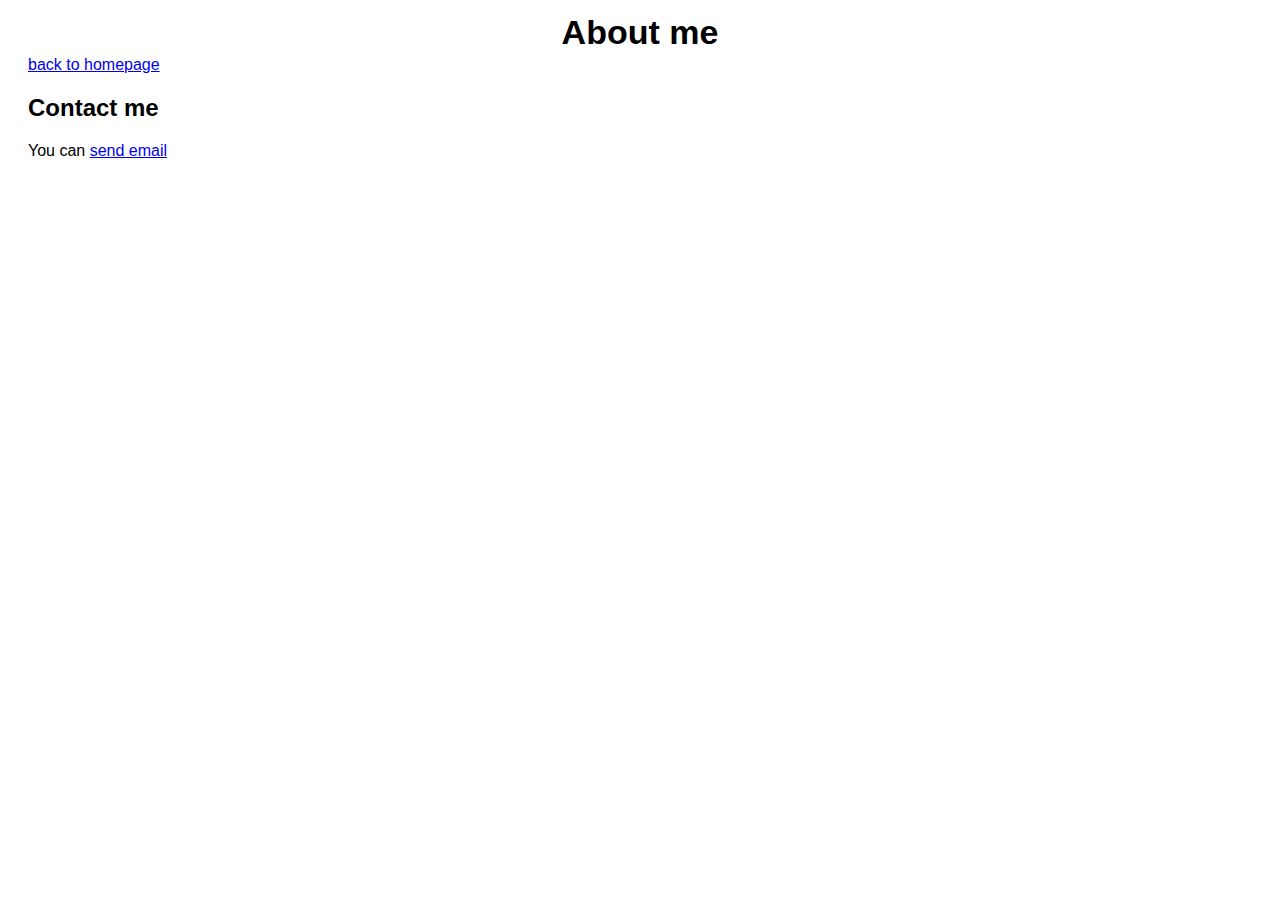
==== about.html @ 47de00f8 "addd About page in second practice" ====
<!DOCTYPE html>
<html lang="en">
  <head>
    <meta charset="UTF-8" />
    <meta http-equiv="X-UA-Compatible" content="IE=edge" />
    <meta name="viewport" content="width=device-width, initial-scale=1.0" />
    <link href="src/styles.css" rel="stylesheet" type="text/css" />
    <title>Document</title>
  </head>
  <body>
    <h1>About me</h1>
    <a href="index.html"> back to homepage </a>
    <h2 id="contact-me">Contact me</h2>
    You can
    <a href="mailto:f.motevalian92@gmail.com" class="email-link">send email</a>
  </body>
</html>
---- src/styles.css ----
body {
    font-family: sans-serif;
    padding: 0 20px;
}

h1 {
    text-align: center;
    font-weight: 900;
    margin: 0;
    font-size: 34px;
    line-height: 48px;
}

h1 h2,
h3 {
    color: #231d3c;
}

.logo {
    display: block;
    margin: 30px auto;
    width: 150px;
}
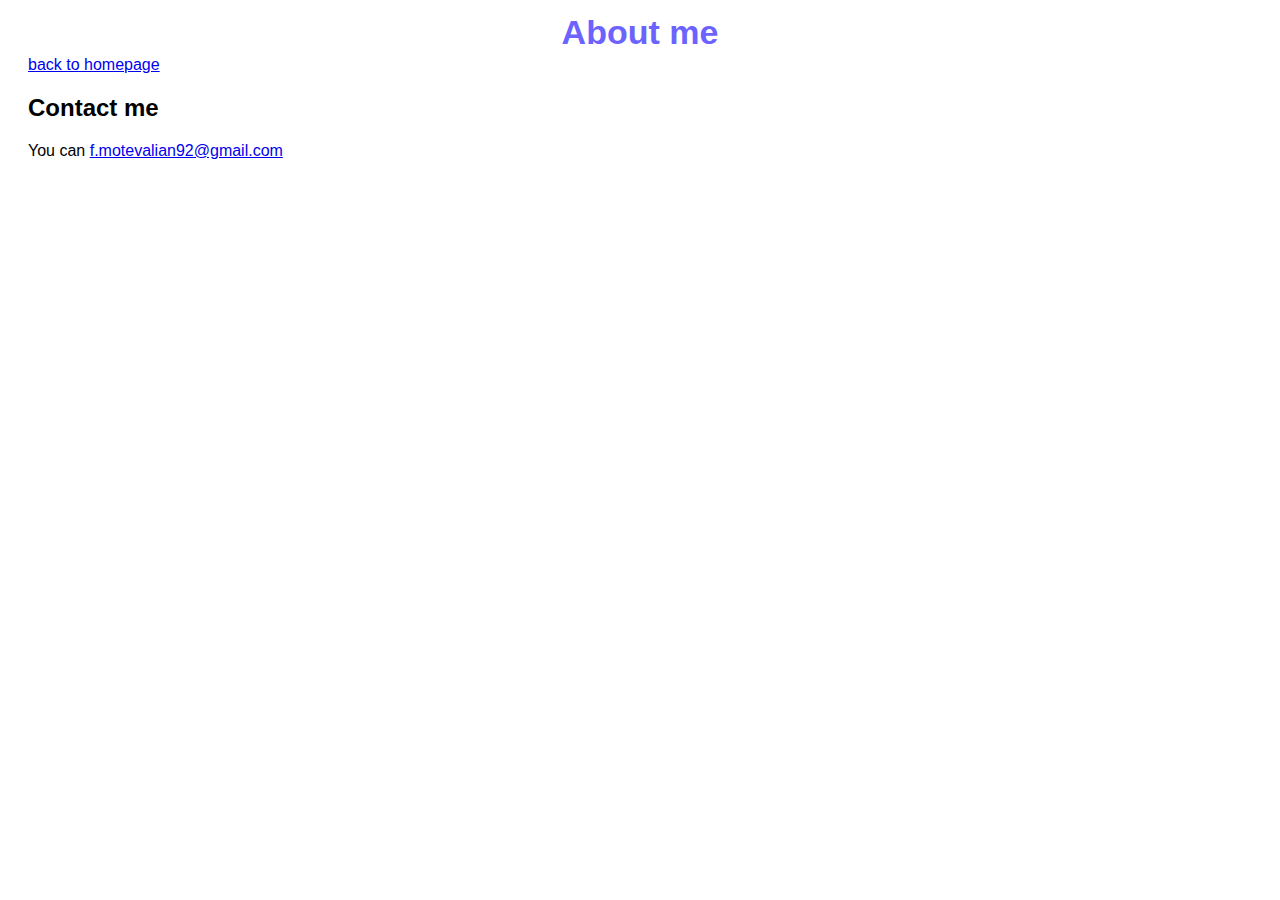
==== commit 66de2a43: "changing the contact and about page" ====
--- a/about.html
+++ b/about.html
@@ -5,13 +5,15 @@
     <meta http-equiv="X-UA-Compatible" content="IE=edge" />
     <meta name="viewport" content="width=device-width, initial-scale=1.0" />
     <link href="src/styles.css" rel="stylesheet" type="text/css" />
-    <title>Document</title>
+    <title>About Page</title>
   </head>
   <body>
     <h1>About me</h1>
     <a href="index.html"> back to homepage </a>
     <h2 id="contact-me">Contact me</h2>
     You can
-    <a href="mailto:f.motevalian92@gmail.com" class="email-link">send email</a>
+    <a href="mailto:f.motevalian92@gmail.com" class="email-link"
+      >f.motevalian92@gmail.com</a
+    >
   </body>
 </html>
--- a/src/styles.css
+++ b/src/styles.css
@@ -1,6 +1,13 @@
+:root {
+    --primary-color: #6c63ff;
+    --secondary-color: #f5f2fe;
+    --box-shadow: 0 5px 10px rgba(0, 0, 0, 0.3);
+}
+
 body {
     font-family: sans-serif;
     padding: 0 20px;
+    background: var(--gradient);
 }
 
 h1 {
@@ -9,15 +16,32 @@
     margin: 0;
     font-size: 34px;
     line-height: 48px;
+    color: var(--primary-color);
 }
 
-h1 h2,
 h3 {
-    color: #231d3c;
+    color: var(--secondary-color);
 }
 
-.logo {
+p {
+    background: var(--accent-color);
+    padding: 20px;
+}
+.navigation-links a {
     display: block;
-    margin: 30px auto;
-    width: 150px;
-}+    margin: 20px;
+    border-radius: 4px;
+    padding: 20px 15px;
+    text-decoration: none;
+    text-transform: capitalize;
+}
+.contact-list{
+    display: block;
+    background: var(--primary-color);
+    box-shadow: var(--box-shadow);
+    color: white;
+
+}
+.about-list {
+    display: flex;
+}
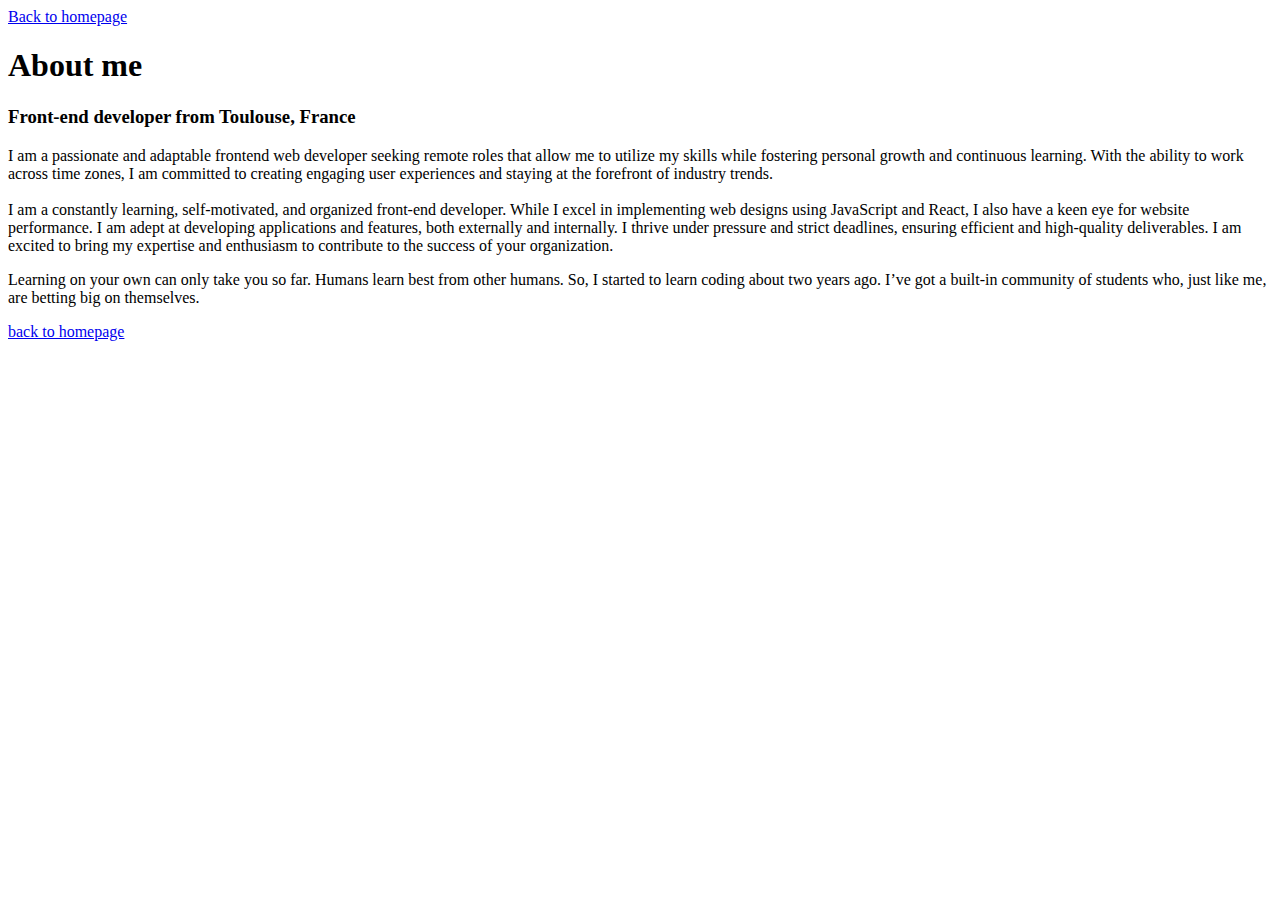
==== commit 67a38435: "refactoring ui" ====
--- a/about.html
+++ b/about.html
@@ -4,16 +4,38 @@
     <meta charset="UTF-8" />
     <meta http-equiv="X-UA-Compatible" content="IE=edge" />
     <meta name="viewport" content="width=device-width, initial-scale=1.0" />
-    <link href="src/styles.css" rel="stylesheet" type="text/css" />
-    <title>About Page</title>
+    <link rel="stylesheet" href="style.css" />
+    <title>About Matt Delac</title>
   </head>
   <body>
+    <a href="index.html" class="homepage-link">Back to homepage</a>
     <h1>About me</h1>
+    <h3>Front-end developer from Toulouse, France</h3>
+    <div class="about-paragraphs">
+      <p>
+        I am a passionate and adaptable frontend web developer seeking remote
+        roles that allow me to utilize my skills while fostering personal growth
+        and continuous learning. With the ability to work across time zones, I
+        am committed to creating engaging user experiences and staying at the
+        forefront of industry trends.
+        <br />
+        <br />
+        I am a constantly learning, self-motivated, and organized front-end
+        developer. While I excel in implementing web designs using JavaScript
+        and React, I also have a keen eye for website performance. I am adept at
+        developing applications and features, both externally and internally. I
+        thrive under pressure and strict deadlines, ensuring efficient and
+        high-quality deliverables. I am excited to bring my expertise and
+        enthusiasm to contribute to the success of your organization.
+      </p>
+      <p>
+        Learning on your own can only take you so far. Humans learn best from
+        other humans. So, I started to learn coding about two years ago. I’ve
+        got a built-in community of students who, just like me, are betting big
+        on themselves. <br />
+      </p>
+    </div>
+
     <a href="index.html"> back to homepage </a>
-    <h2 id="contact-me">Contact me</h2>
-    You can
-    <a href="mailto:f.motevalian92@gmail.com" class="email-link"
-      >f.motevalian92@gmail.com</a
-    >
   </body>
 </html>
